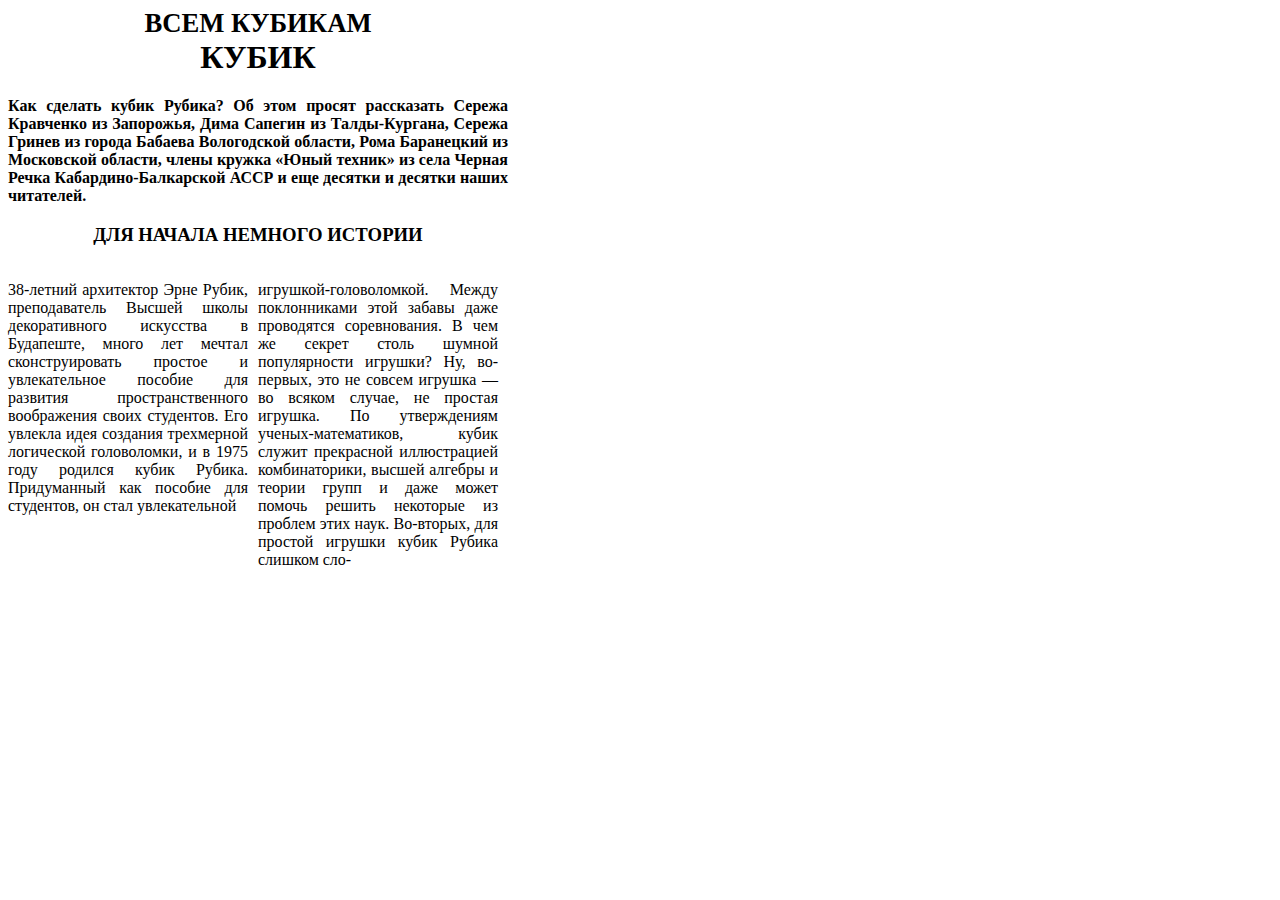
==== index.html @ c47d95c4 "copy files from gazeta folder to root" ====
<html>
<head>
    <meta charset="UTF-8">
    <title>Юный техник</title>
    <style>
        .main {
            width: 500px;
        }
        .block {
            width: 50%;
            float: left;
            padding-right: 10px;
            box-sizing: border-box;
        }
    </style>
</head>
<body>
<div class="main">
<h1 align="center">
    <small>ВСЕМ КУБИКАМ</small> <br> КУБИК
</h1>
<p align="justify">
    <b>Как сделать кубик Рубика? Об этом просят рассказать Сережа Кравченко из Запорожья, Дима Сапегин из Талды-Кургана, Сережа Гринев из города Бабаева Вологодской области, Рома Баранецкий из
        Московской области, члены кружка «Юный техник» из села Черная
        Речка Кабардино-Балкарской АССР и еще десятки и десятки наших
        читателей.</b>
</p>
<h3 align="center">
    ДЛЯ НАЧАЛА НЕМНОГО
    ИСТОРИИ
</h3>
<div>
    <div class="block">
        <p align="justify">
            38-летний архитектор Эрне Рубик, преподаватель Высшей школы декоративного искусства в
            Будапеште, много лет мечтал
            сконструировать простое и увлекательное пособие для развития
            пространственного воображения
            своих студентов. Его увлекла
            идея создания трехмерной логической головоломки, и в
            1975 году родился кубик Рубика.
            Придуманный как пособие для
            студентов, он стал увлекательной
        </p>
    </div>
    <div class="block">
        <p align="justify">
            игрушкой-головоломкой. Между
            поклонниками этой забавы даже проводятся соревнования.
            В чем же секрет столь шумной
            популярности игрушки?
            Ну, во-первых, это не совсем
            игрушка — во всяком случае,
            не простая игрушка. По утверждениям ученых-математиков, кубик служит прекрасной иллюстрацией комбинаторики, высшей алгебры и теории групп и даже
            может помочь решить некоторые
            из проблем этих наук.
            Во-вторых, для простой игрушки кубик Рубика слишком сло-
        </p>
    </div>
</div>
    </div>
</body>
</html>
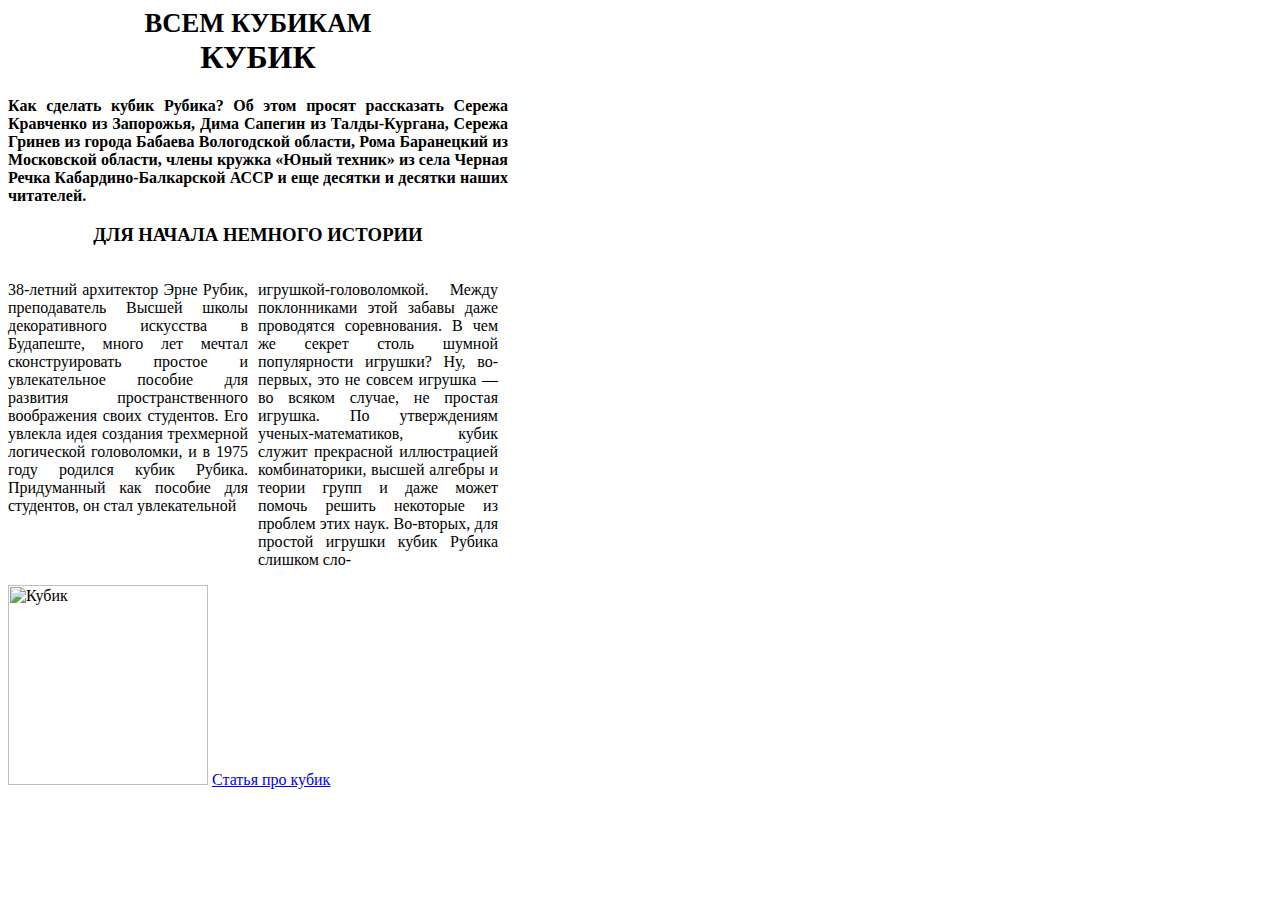
==== commit 90296312: "create style.css and install style to index.html" ====
--- a/index.html
+++ b/index.html
@@ -2,34 +2,27 @@
 <head>
     <meta charset="UTF-8">
     <title>Юный техник</title>
-    <style>
-        .main {
-            width: 500px;
-        }
-        .block {
-            width: 50%;
-            float: left;
-            padding-right: 10px;
-            box-sizing: border-box;
-        }
-    </style>
+    <link rel="stylesheet" href="./style.css">
 </head>
 <body>
 <div class="main">
-<h1 align="center">
+  <header>
+   <h1 align="center">
     <small>ВСЕМ КУБИКАМ</small> <br> КУБИК
-</h1>
-<p align="justify">
+   </h1>
+   <p align="justify">
     <b>Как сделать кубик Рубика? Об этом просят рассказать Сережа Кравченко из Запорожья, Дима Сапегин из Талды-Кургана, Сережа Гринев из города Бабаева Вологодской области, Рома Баранецкий из
         Московской области, члены кружка «Юный техник» из села Черная
         Речка Кабардино-Балкарской АССР и еще десятки и десятки наших
         читателей.</b>
-</p>
-<h3 align="center">
+   </p>
+  </header>
+  <section>
+   <h3 align="center">
     ДЛЯ НАЧАЛА НЕМНОГО
     ИСТОРИИ
-</h3>
-<div>
+   </h3>
+   <div>
     <div class="block">
         <p align="justify">
             38-летний архитектор Эрне Рубик, преподаватель Высшей школы декоративного искусства в
@@ -57,7 +50,12 @@
             Во-вторых, для простой игрушки кубик Рубика слишком сло-
         </p>
     </div>
-</div>
+   </div>
+  </section>
+  <footer>
+      <img src="https://sikumi.lv/image/cache/catalog/data/!toys/Kubiks-Rubiks-viss-un-2-1000x1000.jpg" width="200" height="200" alt="Кубик">
+      <a href="#">Статья про кубик</a>
+  </footer>
     </div>
 </body>
 </html>--- a/style.css
+++ b/style.css
@@ -0,0 +1,9 @@
+.main {
+    width: 500px;
+}
+.block {
+    width: 50%;
+    float: left;
+    padding-right: 10px;
+    box-sizing: border-box;
+}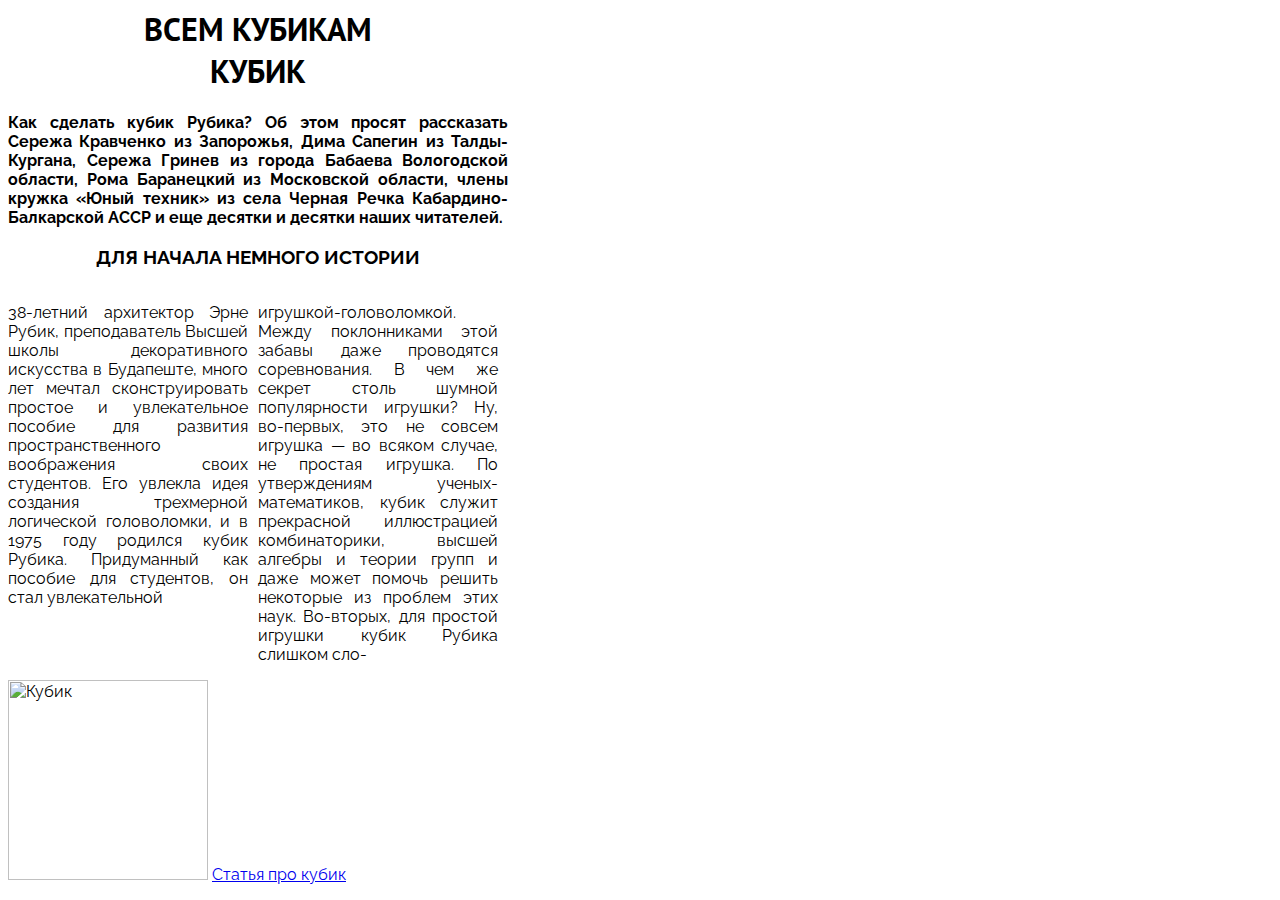
==== commit 5ea13285: "add fonts, changes font for all docoment and for h1" ====
--- a/index.html
+++ b/index.html
@@ -3,12 +3,13 @@
     <meta charset="UTF-8">
     <title>Юный техник</title>
     <link rel="stylesheet" href="./style.css">
+    <link href="https://fonts.googleapis.com/css?family=PT+Sans|Raleway" rel="stylesheet">
 </head>
 <body>
 <div class="main">
   <header>
    <h1 align="center">
-    <small>ВСЕМ КУБИКАМ</small> <br> КУБИК
+    ВСЕМ КУБИКАМ <br> КУБИК
    </h1>
    <p align="justify">
     <b>Как сделать кубик Рубика? Об этом просят рассказать Сережа Кравченко из Запорожья, Дима Сапегин из Талды-Кургана, Сережа Гринев из города Бабаева Вологодской области, Рома Баранецкий из
--- a/style.css
+++ b/style.css
@@ -1,3 +1,11 @@
+* {
+    font-family: 'Raleway', sans-serif;
+}
+
+h1 {
+    font-family: 'PT Sans', sans-serif;
+}
+
 .main {
     width: 500px;
 }
